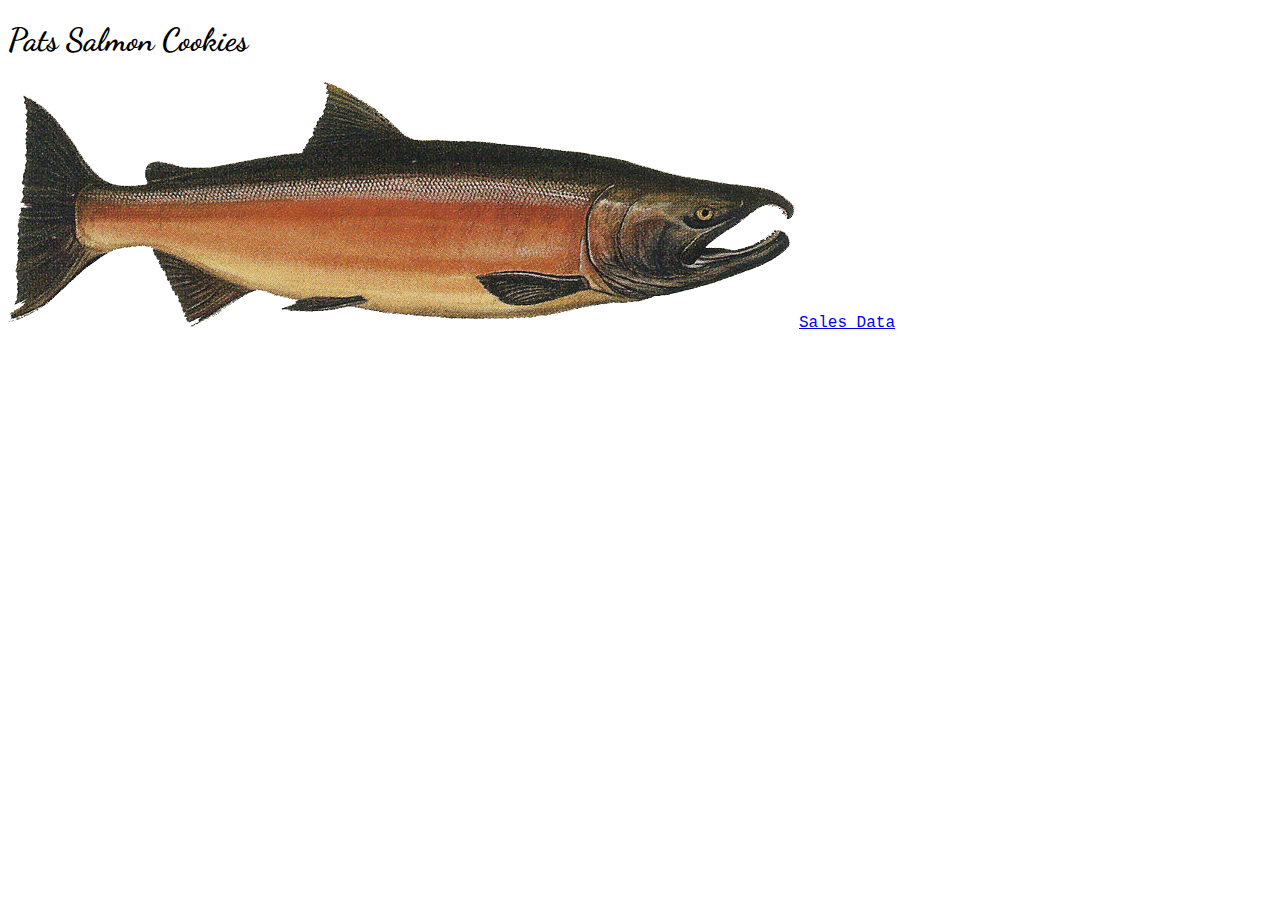
==== index.html @ 2aaf0683 "Lab finish" ====
<!DOCTYPE html>
<html lang="en">
<head>
    <link rel="stylesheet" href="./css/style.css"/>
    

    <link rel="preconnect" href="https://fonts.gstatic.com">
    <link href="https://fonts.googleapis.com/css2?family=Dancing+Script&display=swap" rel="stylesheet">
    <!--****************************************************************************************************-->


    <meta charset="UTF-8">
    <meta http-equiv="X-UA-Compatible" content="IE=edge">
    <meta name="viewport" content="width=device-width, initial-scale=1.0">
    <title>Cookies</title>
</head>
<body>
    <main>
        <h1>Pats Salmon Cookies</h1>
        <img src="./img/salmon.png" alt="" width="" height=""/>
        <a href="/sales.html">Sales Data</a>
    </main>
</body>
</html>
---- css/style.css ----
body{
    font-family: 'Dancing Script', cursive;
}
a{
    font-family: 'Courier New', Courier, monospace;
    align-items: flex-start;
}
h3{
    margin-left: 10px;
}
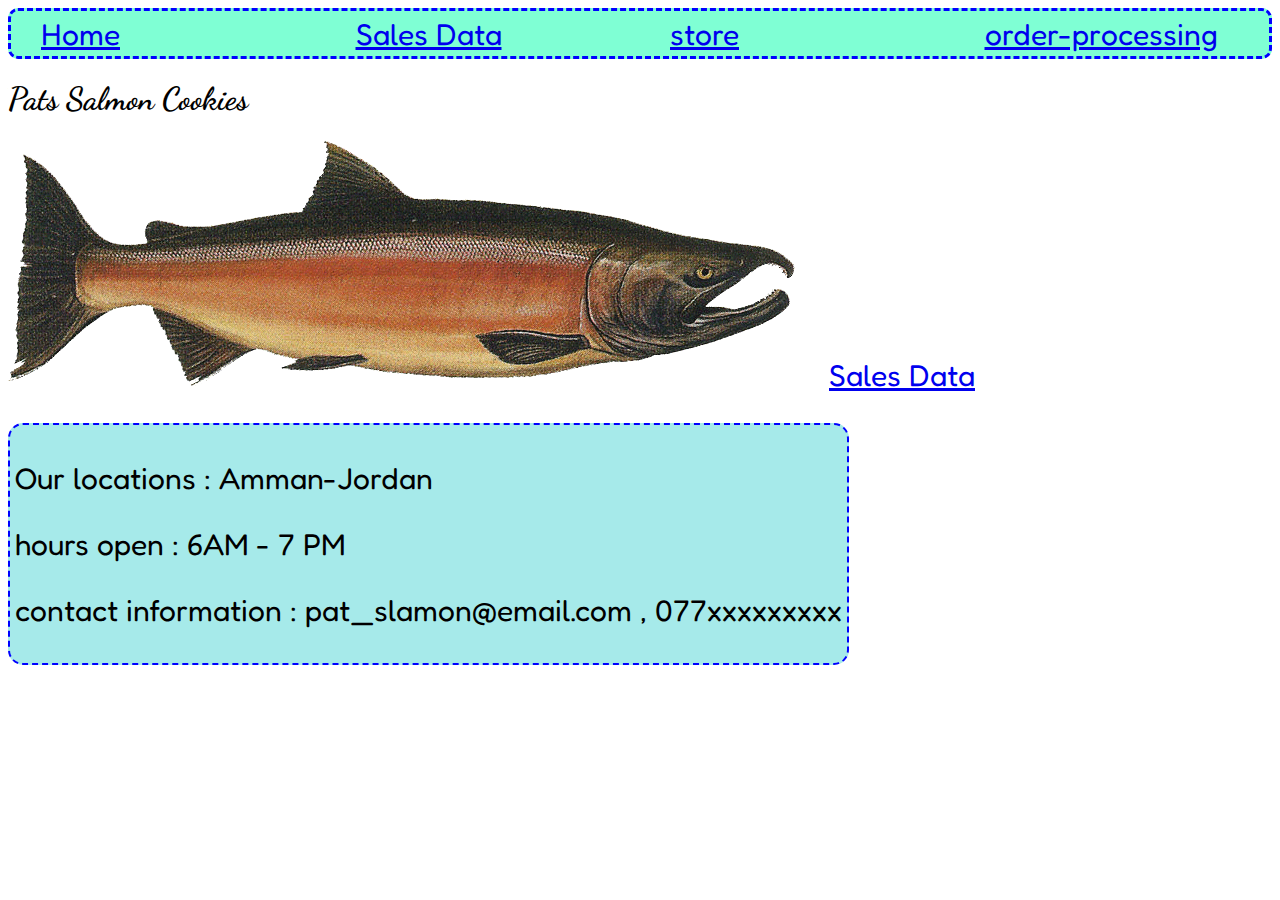
==== commit 14b668c8: "lab" ====
--- a/index.html
+++ b/index.html
@@ -6,6 +6,10 @@
 
     <link rel="preconnect" href="https://fonts.gstatic.com">
     <link href="https://fonts.googleapis.com/css2?family=Dancing+Script&display=swap" rel="stylesheet">
+
+
+    
+    <link href="https://fonts.googleapis.com/css2?family=Fredoka+One&display=swap" rel="stylesheet">
     <!--****************************************************************************************************-->
 
 
@@ -15,10 +19,35 @@
     <title>Cookies</title>
 </head>
 <body>
+    <header>
+        <section>
+            <a href="#">Home</a>
+        </section>
+
+        <section>
+            <a href="./sales">Sales Data</a>
+        </section>
+
+        <section>
+            <a href="./store">store</a>
+        </section>
+
+        <section>
+            <a href="./order-processing.html">order-processing</a>
+        </section>
+    </header>
     <main>
         <h1>Pats Salmon Cookies</h1>
         <img src="./img/salmon.png" alt="" width="" height=""/>
-        <a href="/sales.html">Sales Data</a>
+        <a href="./sales">Sales Data</a>
+
+        <section id ='information'>
+
+            <p> Our locations : Amman-Jordan</p>
+            <p>hours open : 6AM - 7 PM</p>
+            <p>contact information : pat_slamon@email.com , 077xxxxxxxxx</p>
+            
+        </section>
     </main>
 </body>
 </html>--- a/css/style.css
+++ b/css/style.css
@@ -7,4 +7,77 @@
 }
 h3{
     margin-left: 10px;
+}
+
+tr{
+    margin: 30px;
+    padding: 20px;
+    border-color: rgb(32, 56, 1);
+    border-width: 2px;
+    border-style:solid;
+    border-radius: 20px;
+
+    background-color: rgba(231, 75, 64, 0.993);
+}
+
+tr:nth-of-type(odd){
+    margin: 30px;
+    padding: 20px;
+    border-color: rgb(252, 255, 78);
+    border-width: 2px;
+    border-style:solid;
+    border-radius: 20px;
+    background-color: rgb(60, 31, 167);
+}
+
+th{
+    padding: 15px;
+    border-radius: 5px;
+    border-width: 2px;
+    border-style:solid;
+}
+
+
+
+
+table{
+    border-color: rgb(67, 172, 6);
+    border-width: 4px;
+    border-style:double;
+    border-radius: 10px;
+}
+
+section{
+    width: 25%;
+    float: left;
+   
+}
+header{
+    height: 45px;
+    background-color: aquamarine;
+    border-radius: 10px;
+    align-content: center;
+    border-width: 3px;
+    border-color: blue;
+    border-style: dashed;
+}
+a{
+    font-size: 30px;
+    font-family: 'Fredoka One', cursive;
+    padding: 30px;
+
+}
+
+#information{
+    font-size: 30px;
+    background-color: rgba(80, 214, 214, 0.507);
+    font-family: 'Fredoka One', cursive;
+    float:unset;
+    width:fit-content;
+    padding: 5px;
+    border-width: 2px;
+    border-radius: 15px;
+    border-color: blue;
+    border-style:dashed;
+    margin-top: 30px;
 }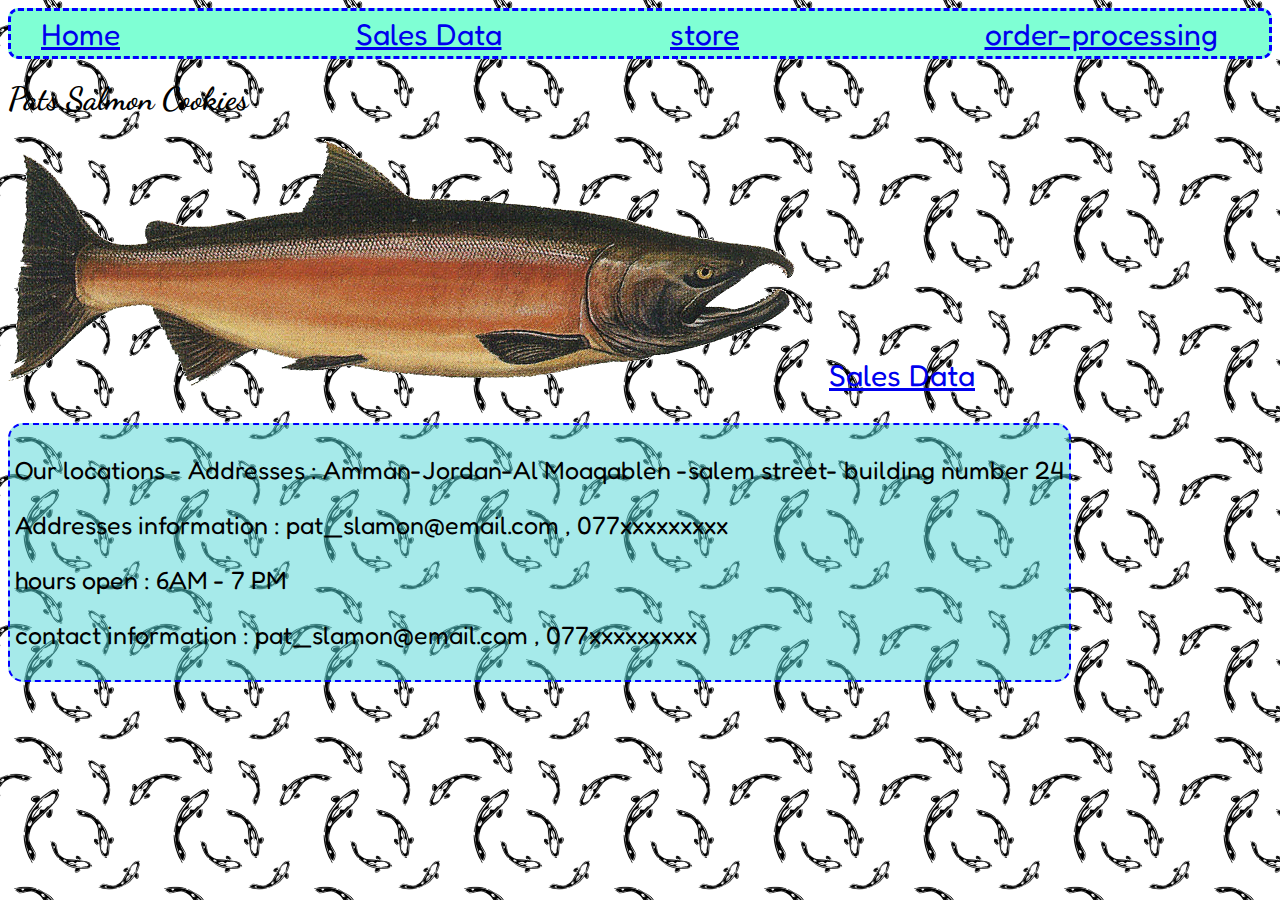
==== commit e2334b85: "solvig some pugs" ====
--- a/index.html
+++ b/index.html
@@ -43,10 +43,11 @@
 
         <section id ='information'>
 
-            <p> Our locations : Amman-Jordan</p>
+            <p> Our locations - Addresses : Amman-Jordan-Al Moaqablen -salem street- building number 24</p>
+            <p>Addresses information : pat_slamon@email.com , 077xxxxxxxxx</p>
             <p>hours open : 6AM - 7 PM</p>
             <p>contact information : pat_slamon@email.com , 077xxxxxxxxx</p>
-            
+
         </section>
     </main>
 </body>
--- a/css/style.css
+++ b/css/style.css
@@ -1,5 +1,6 @@
 body{
     font-family: 'Dancing Script', cursive;
+    background-image: url(../img/fish2.png);
 }
 a{
     font-family: 'Courier New', Courier, monospace;
@@ -80,4 +81,67 @@
     border-color: blue;
     border-style:dashed;
     margin-top: 30px;
+}
+
+#head1{
+    background-color: rgba(175, 86, 74, 0.747);
+    text-align: center;
+    align-self:center;
+    margin-left: 25%;
+    margin-right: 25%;
+
+    border-color: rgb(67, 172, 6);
+    border-width: 4px;
+    border-style:double;
+    border-radius: 10px;
+    
+}
+
+#add_new{
+    
+    margin-bottom: 20px;
+    width: 100%;
+    background-color: rgba(175, 86, 74, 0.747);
+    border-color: rgb(67, 172, 6);
+    border-width: 4px;
+    border-style:double;
+    border-radius: 10px;
+}
+
+
+#add_new>*{
+    float:none;
+    border-width: 2PX;
+    width: 100%;
+    
+}
+
+#section2>*{
+    float:left;
+    margin-left: 30px;
+    width: 100%;  
+    padding: 5px;
+    margin: 5px;
+    text-align: center;
+}
+
+form {
+    float:left;
+    margin-left: 30px;
+    width: 100%; 
+    padding: 5px;
+    margin: 5px;
+    text-align: center;
+}
+
+form>*{
+    float:left;
+    margin-left: 30px; 
+    padding: 5px;
+    margin: 5px;
+    text-align: center;
+}
+
+#information>p{
+    font-size: 25px;
 }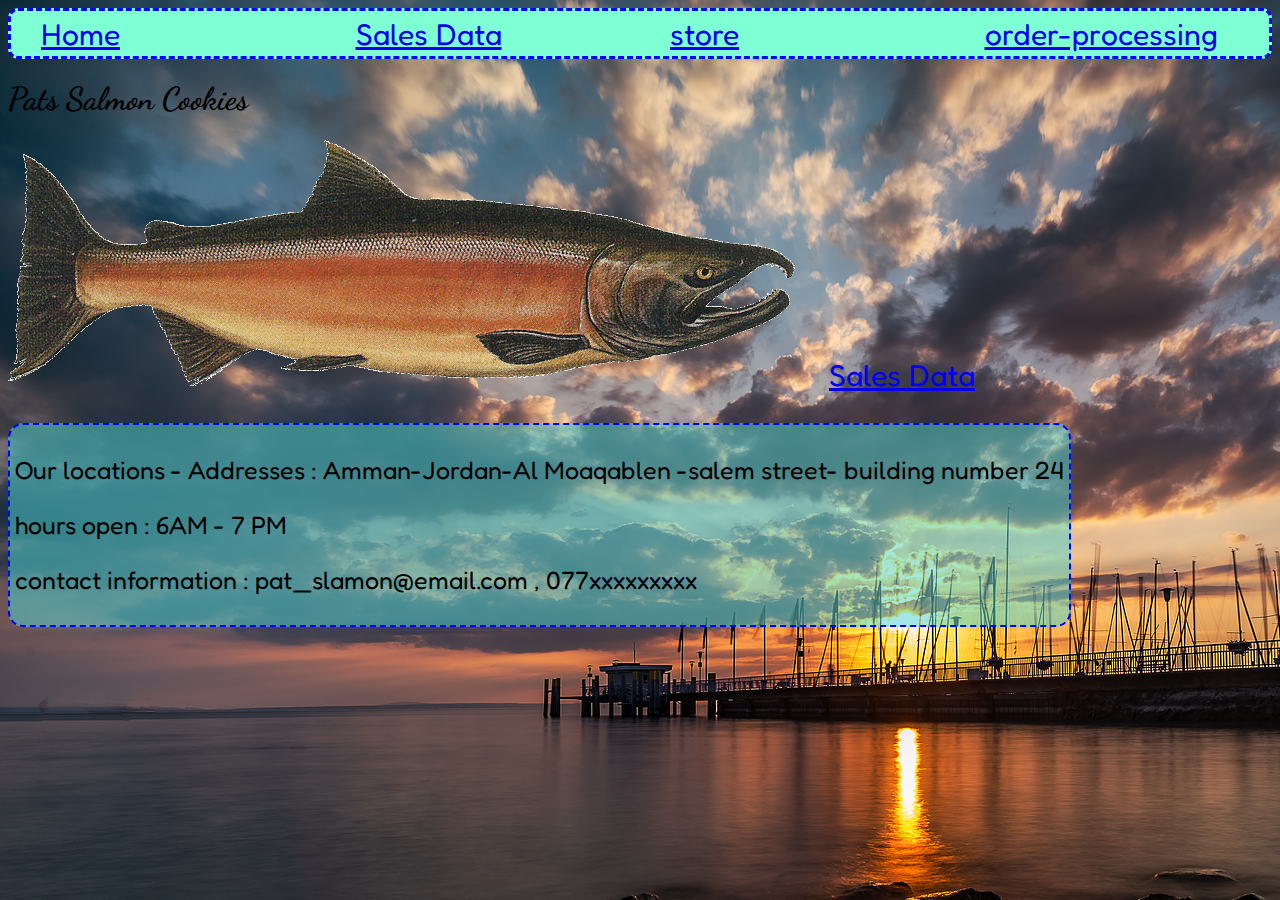
==== commit 96a2703f: "gd" ====
--- a/index.html
+++ b/index.html
@@ -44,7 +44,6 @@
         <section id ='information'>
 
             <p> Our locations - Addresses : Amman-Jordan-Al Moaqablen -salem street- building number 24</p>
-            <p>Addresses information : pat_slamon@email.com , 077xxxxxxxxx</p>
             <p>hours open : 6AM - 7 PM</p>
             <p>contact information : pat_slamon@email.com , 077xxxxxxxxx</p>
 
--- a/css/style.css
+++ b/css/style.css
@@ -1,6 +1,7 @@
 body{
     font-family: 'Dancing Script', cursive;
-    background-image: url(../img/fish2.png);
+    background-image: url(../img/sunset-3614691_1920.jpg);
+    background-repeat: no-repeat;
 }
 a{
     font-family: 'Courier New', Courier, monospace;
